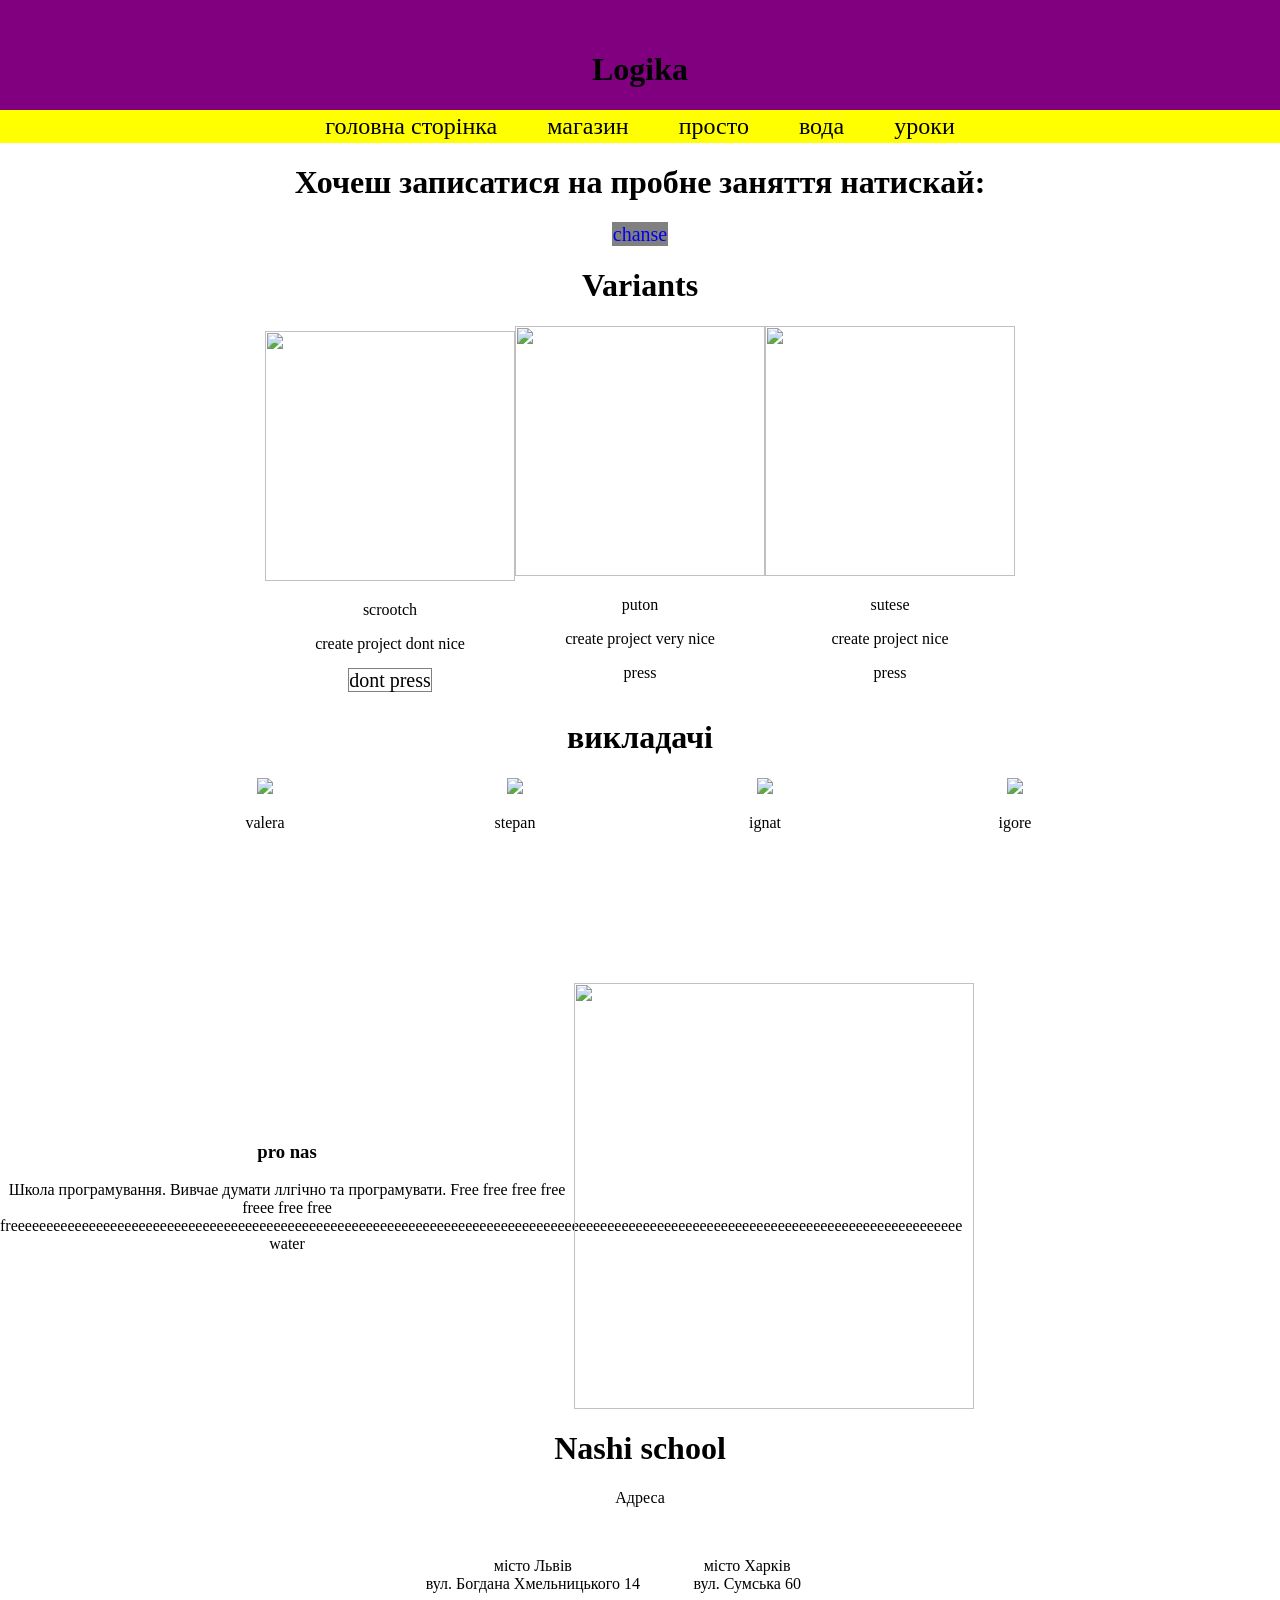
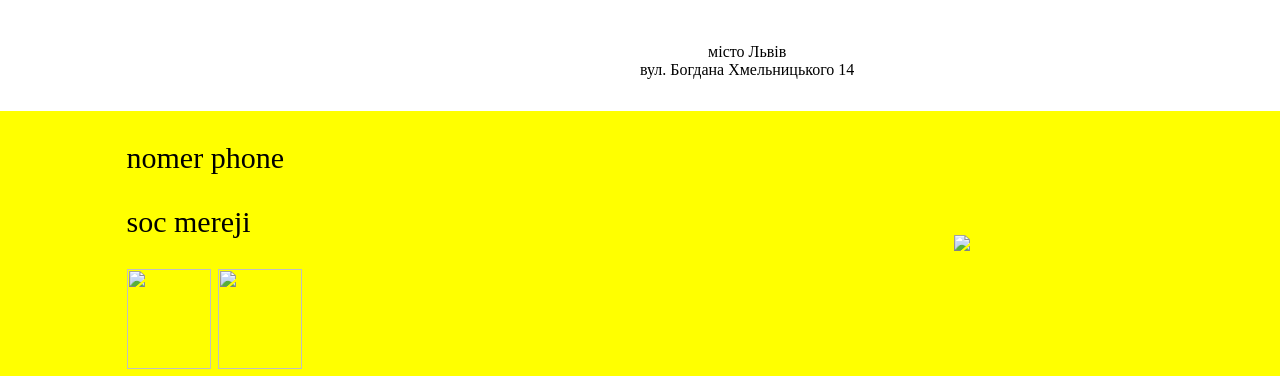
==== index.html @ 8589afbf "Add files via upload" ====
<!DOCTYPE html>
<html lang="en">
<head>
    <meta charset="UTF-8">
    <meta name="viewport" content="width=device-width, initial-scale=1.0">
    <title>Logika</title>
    <link rel="stylesheet" href="style.css">
</head>
<body>
   <header>
   
    <h1>Logika</h1>
   </header> 
    <nav>
        <a href="" class="nav-link">головна сторінка</a>
        <a href="" class="nav-link">магазин</a>
        <a href="" class="nav-link">просто</a>
        <a href="" class="nav-link">вода</a>
        <a href="" class="nav-link">уроки</a>
    </nav>
   <main>
    <h1>Хочеш записатися на пробне заняття натискай:</h1>
    <a class="chanse" href="second.html">chanse</a>
     <h1>Variants</h1>
    <section class="courses">
        <article class="course">
       <img src="https://learn.logikaschool.com/uploads/student/2888423/691886c5ac14d.png">
        <p>scrootch</p>
        <p>create project dont nice</p>
        <a hrefs="">dont press</a>
         </article>
         <article class="course">
     <img src="https://learn.logikaschool.com/uploads/student/2888423/6918880bec358.png">
     <p>puton</p>
        <p>create project very nice</p>
        <p>press</p>
         </article>

       <article class="course">
      <img src="https://learn.logikaschool.com/uploads/student/2888423/691887e7c23d1.png">
      <p>sutese</p>
        <p>create project nice</p>
        <p>press</p>
      </article>
    </section>

      <h1>викладачі</h1>
      <section class="teachers">
        
        <article class="vvv">
        <img src="https://learn.logikaschool.com/uploads/student/2888423/6921b54785c15.png">
        <p>valera</p>
      </article>
      <article class="vvv">
        <img src="https://learn.logikaschool.com/uploads/student/2888423/6921b54c2937c.png" height="160px">
        <p>stepan</p>
        </article>
        <article class="vvv">
        <img src="https://learn.logikaschool.com/uploads/student/2888423/6921b5505ec39.png" >
        <p>ignat</p>
        </article>
        <article class="vvv">
        <img src="https://learn.logikaschool.com/uploads/student/2888423/6921b5557739e.png" >
        <p>igore</p>
        </article>
      </section>
        <section class="about">
          <article class="text">
          <h1>pro nas</h1>
          <p>Школа програмування. Вивчае думати ллгічно та програмувати. Free free free free freee free free freeeeeeeeeeeeeeeeeeeeeeeeeeeeeeeeeeeeeeeeeeeeeeeeeeeeeeeeeeeeeeeeeeeeeeeeeeeeeeeeeeeeeeeeeeeeeeeeeeeeeeeeeeeeeeeeeeeeeeeeeeeeeeeeeeeeee water</p>
        </article>
        <img src="https://learn.logikaschool.com/uploads/student/2888423/6921ba5fef116.png"height="426px" width="400px">
        </section>
        <div class="location-text">
          <h1>Nashi school</h1>
        <p>Адреса</p>
        </div>        
        <section class="location">
          <div class="left">
              <article class="adress">
            <img src="https://learn.logikaschool.com/uploads/student/2888423/6921bd7b8d11b.png" alt="">
            <p>місто Львів<br>вул. Богдана Хмельницького 14</p>
          </article>
          </div>          
           <img src="https://learn.logikaschool.com/uploads/student/2888423/6921bd77b49cc.png" alt="">
           <div class="right">
              <article class="adress">
            <img src="https://learn.logikaschool.com/uploads/student/2888423/6921bd7b8d11b.png" alt="">
            <p>місто Харків<br>вул. Сумська 60</p>
          </article>
          <article class="adress">
            <img src="https://learn.logikaschool.com/uploads/student/2888423/6921bd7b8d11b.png" alt="">
            <p>місто Львів<br>вул. Богдана Хмельницького 14</p>
          </article>
           </div>
           
        </section>
       
        <p></p>
   </main>
   <footer>     
          <article class="text">
          
          <p>nomer phone</p>
            <div class="socials">
              <p>soc mereji</p>
              <img src="https://learn.logikaschool.com/uploads/student/2888423/6921c1cc845ba.png"height="100px"width="84px">
              <img src="https://learn.logikaschool.com/uploads/student/2888423/6921c1d168d62.png"height="100px"width="84px">
            </div>
        </article>
        <img src="https://learn.logikaschool.com/uploads/student/2888423/6921ba5fef116.png"height="px"200 width="200px">
        
   </footer>
</body>
</html>
---- style.css ----
body{
    background-color: white;
    margin: 0;
    padding: 0;
}
header{
    background-color: purple;
    margin: 0;
    padding: 30px 0;
    text-align: center;
    height: 50px;
}
.nav-link{
    text-decoration: none;
    color: black;
    font-size: 24px;
    margin: 3px 25px;
    
}
nav{
    display: flex;
    align-items: center;
    justify-content: center;
    background-color: yellow;
}
main{
    text-align: center;
}
.chanse{
    background-color: grey;
    border: 1px solid grey;
    text-decoration: none;
    font-size: 20px;
}

.courses{
    display: flex;
    justify-content: center;
    align-items: center;
}

.course a{
    border: 1px solid grey;
    font-size: 20px;
}
.course img{
    height: 250px;
    width: 250px;

}
.teachers{
    display: flex;
    align-items: center;
    justify-content: center;
}

.vvv{
    height: 205px;
    width: 250px;
    
}
.about{
    display: flex;
    align-items: center;
}
.text p{
    width: 574px;
}
.location{
    display: flex;
    justify-content: center;
}
footer{
background-color: blueviolet;
display: flex;
justify-content: center;
align-items: center;
font-size: 30px;
}
.cost{
    display: flex;
    justify-content: center;
    align-items: center;
    text-align: center;
}
.reviews{
    padding-left: 50px;

}
.review{
    display: flex;
    
    align-items: center;
}
.review p{
    margin-left: 20px;
}

.locat p::before{
      content: url(https://learn.logikaschool.com/uploads/student/2888423/692b020985f6d.png);
}
footer{
    background-color: yellow;
    display: flex;
    justify-content: space-around;

}
.number{
    /*display: flex;*/
}
.soc{
    /*display: flex;*/
}
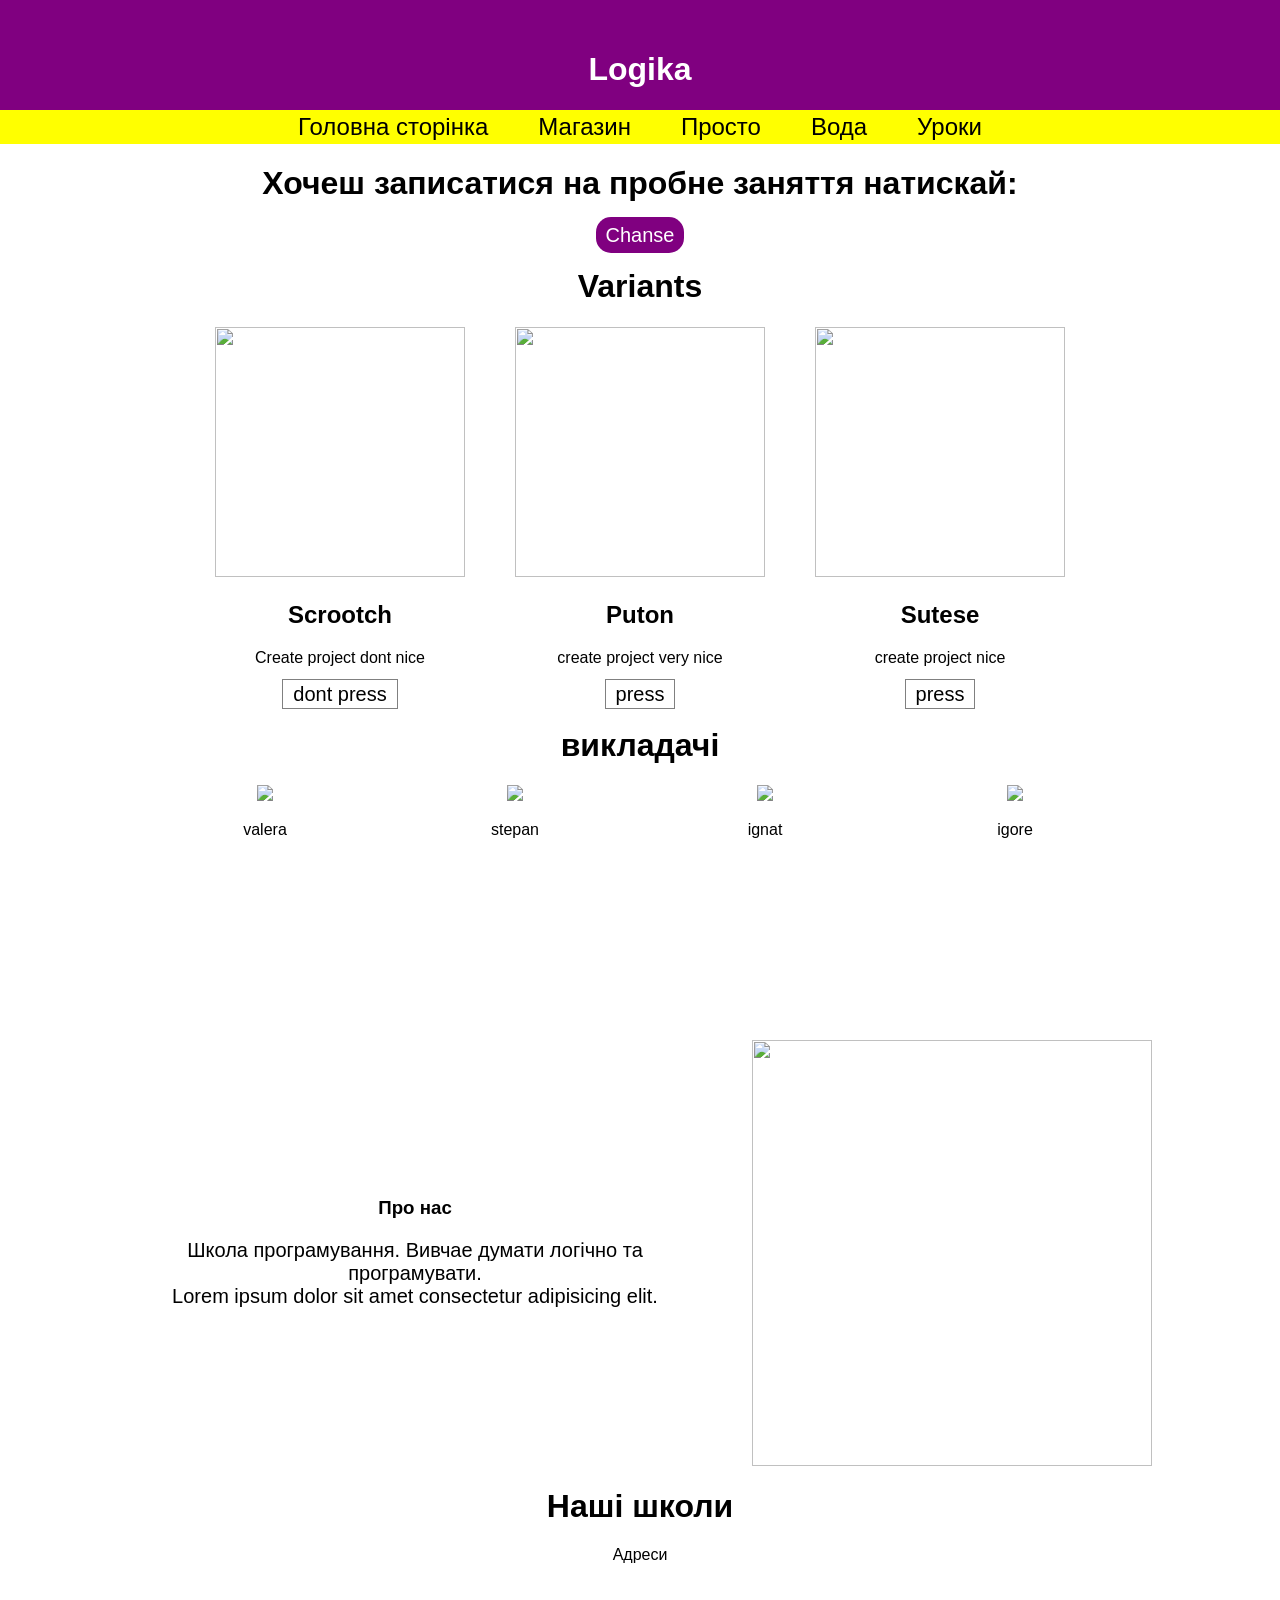
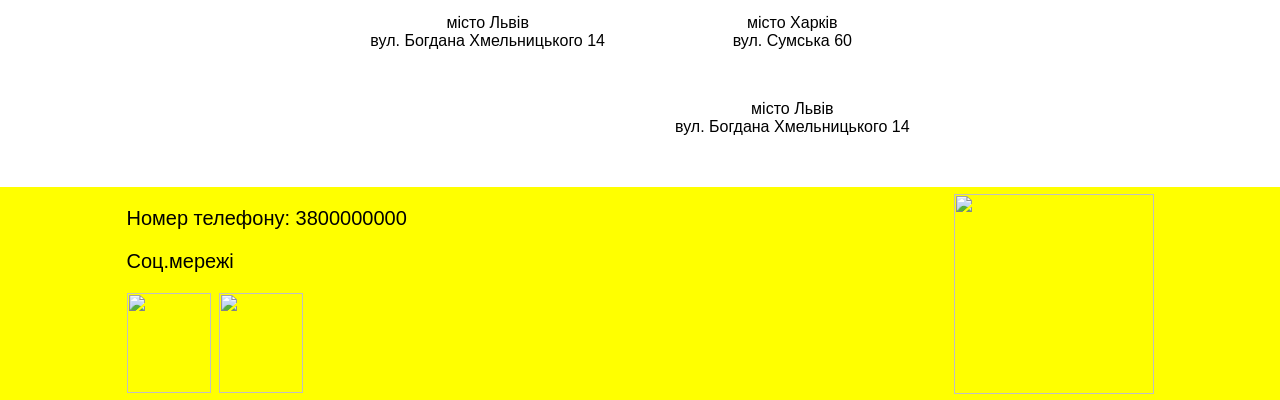
==== commit 39b6fed3: "Add files via upload" ====
--- a/index.html
+++ b/index.html
@@ -12,38 +12,36 @@
     <h1>Logika</h1>
    </header> 
     <nav>
-        <a href="" class="nav-link">головна сторінка</a>
-        <a href="" class="nav-link">магазин</a>
-        <a href="" class="nav-link">просто</a>
-        <a href="" class="nav-link">вода</a>
-        <a href="" class="nav-link">уроки</a>
+        <a href="index.html" class="nav-link">Головна сторінка</a>
+        <a href="" class="nav-link">Магазин</a>
+        <a href="" class="nav-link">Просто</a>
+        <a href="" class="nav-link">Вода</a>
+        <a href="" class="nav-link">Уроки</a>
     </nav>
    <main>
     <h1>Хочеш записатися на пробне заняття натискай:</h1>
-    <a class="chanse" href="second.html">chanse</a>
+    <a class="chanse" href="second.html">Chanse</a>
      <h1>Variants</h1>
     <section class="courses">
         <article class="course">
-       <img src="https://learn.logikaschool.com/uploads/student/2888423/691886c5ac14d.png">
-        <p>scrootch</p>
-        <p>create project dont nice</p>
-        <a hrefs="">dont press</a>
-         </article>
-         <article class="course">
-     <img src="https://learn.logikaschool.com/uploads/student/2888423/6918880bec358.png">
-     <p>puton</p>
-        <p>create project very nice</p>
-        <p>press</p>
-         </article>
-
-       <article class="course">
-      <img src="https://learn.logikaschool.com/uploads/student/2888423/691887e7c23d1.png">
-      <p>sutese</p>
-        <p>create project nice</p>
-        <p>press</p>
+          <img src="https://learn.logikaschool.com/uploads/student/2888423/691886c5ac14d.png">
+          <h2>Scrootch</h2>
+          <p>Create project dont nice</p>
+          <a>dont press</a>
+        </article>
+        <article class="course">
+          <img src="https://learn.logikaschool.com/uploads/student/2888423/6918880bec358.png">
+          <h2>Puton</h2>
+          <p>create project very nice</p>
+          <a>press</a>
+        </article>
+        <article class="course">
+          <img src="https://learn.logikaschool.com/uploads/student/2888423/691887e7c23d1.png">
+          <h2>Sutese</h2>
+          <p>create project nice</p>
+          <a>press</a>
       </article>
     </section>
-
       <h1>викладачі</h1>
       <section class="teachers">
         
@@ -65,50 +63,49 @@
         </article>
       </section>
         <section class="about">
-          <article class="text">
-          <h1>pro nas</h1>
-          <p>Школа програмування. Вивчае думати ллгічно та програмувати. Free free free free freee free free freeeeeeeeeeeeeeeeeeeeeeeeeeeeeeeeeeeeeeeeeeeeeeeeeeeeeeeeeeeeeeeeeeeeeeeeeeeeeeeeeeeeeeeeeeeeeeeeeeeeeeeeeeeeeeeeeeeeeeeeeeeeeeeeeeeeee water</p>
-        </article>
-        <img src="https://learn.logikaschool.com/uploads/student/2888423/6921ba5fef116.png"height="426px" width="400px">
+          <article class="">
+            <div class="text">
+              <h1>Про нас</h1>
+              <p>Школа програмування. Вивчае думати логічно та програмувати.<br> Lorem ipsum dolor sit amet consectetur adipisicing elit.</p>
+            </div>          
+            
+          </article>
+          <img src="https://learn.logikaschool.com/uploads/student/2888423/6921ba5fef116.png"height="426px" width="400px">
         </section>
         <div class="location-text">
-          <h1>Nashi school</h1>
-        <p>Адреса</p>
+          <h1>Наші школи</h1>
+          <p>Адреси</p>
         </div>        
         <section class="location">
           <div class="left">
-              <article class="adress">
-            <img src="https://learn.logikaschool.com/uploads/student/2888423/6921bd7b8d11b.png" alt="">
-            <p>місто Львів<br>вул. Богдана Хмельницького 14</p>
-          </article>
+            <article class="adress">
+              <img src="https://learn.logikaschool.com/uploads/student/2888423/6921bd7b8d11b.png" alt="">
+              <p>місто Львів<br>вул. Богдана Хмельницького 14</p>
+            </article>
           </div>          
            <img src="https://learn.logikaschool.com/uploads/student/2888423/6921bd77b49cc.png" alt="">
            <div class="right">
               <article class="adress">
-            <img src="https://learn.logikaschool.com/uploads/student/2888423/6921bd7b8d11b.png" alt="">
-            <p>місто Харків<br>вул. Сумська 60</p>
-          </article>
+                <img src="https://learn.logikaschool.com/uploads/student/2888423/6921bd7b8d11b.png" alt="">
+                <p>місто Харків<br>вул. Сумська 60</p>
+              </article>
           <article class="adress">
             <img src="https://learn.logikaschool.com/uploads/student/2888423/6921bd7b8d11b.png" alt="">
             <p>місто Львів<br>вул. Богдана Хмельницького 14</p>
           </article>
-           </div>
-           
+           </div>           
         </section>
-       
-        <p></p>
    </main>
    <footer>     
-          <article class="text">
-          
-          <p>nomer phone</p>
+          <article class="text">          
+          <p>Номер телефону: 3800000000</p>
             <div class="socials">
-              <p>soc mereji</p>
+              <p>Соц.мережі</p>
               <img src="https://learn.logikaschool.com/uploads/student/2888423/6921c1cc845ba.png"height="100px"width="84px">
               <img src="https://learn.logikaschool.com/uploads/student/2888423/6921c1d168d62.png"height="100px"width="84px">
             </div>
         </article>
-        <img src="https://learn.logikaschool.com/uploads/student/2888423/6921ba5fef116.png"height="px"200 width="200px">
+        <img src="https://learn.logikaschool.com/uploads/student/2888423/6921ba5fef116.png"height="200px" width="200px">
         
    </footer>
 </body>
--- a/style.css
+++ b/style.css
@@ -2,6 +2,7 @@
     background-color: white;
     margin: 0;
     padding: 0;
+    font-family:'Segoe UI', Tahoma, Geneva, Verdana, sans-serif
 }
 header{
     background-color: purple;
@@ -9,6 +10,7 @@
     padding: 30px 0;
     text-align: center;
     height: 50px;
+    color: white;
 }
 .nav-link{
     text-decoration: none;
@@ -27,21 +29,25 @@
     text-align: center;
 }
 .chanse{
-    background-color: grey;
-    border: 1px solid grey;
+    background-color: purple;
     text-decoration: none;
     font-size: 20px;
+    color: white;
+    padding: 7px 10px;
+    border-radius: 15px;
 }
 
 .courses{
     display: flex;
     justify-content: center;
     align-items: center;
+    gap: 50px;
 }
 
 .course a{
     border: 1px solid grey;
     font-size: 20px;
+    padding: 3px 10px;
 }
 .course img{
     height: 250px;
@@ -52,6 +58,7 @@
     display: flex;
     align-items: center;
     justify-content: center;
+    margin-bottom: 50px;
 }
 
 .vvv{
@@ -60,40 +67,63 @@
     
 }
 .about{
+    margin-top: 50px;
     display: flex;
     align-items: center;
+    justify-content: center;
+    gap: 50px;
 }
 .text p{
+    font-size: 20px;
     width: 574px;
 }
 .location{
     display: flex;
     justify-content: center;
+    gap: 35px;
 }
 footer{
-background-color: blueviolet;
-display: flex;
-justify-content: center;
-align-items: center;
-font-size: 30px;
+    background-color: blueviolet;
+    display: flex;
+    justify-content: center;
+    align-items: center;
+    font-size: 30px;
+    margin-top: 35px;
 }
 .cost{
     display: flex;
     justify-content: center;
     align-items: center;
     text-align: center;
+    gap: 25px;
 }
+
+.costs img{
+    height: 259px;
+    box-shadow: 0 1px 7px 3px blueviolet;
+}
+
+.costs p{
+    font-size: 20px;
+}
+
 .reviews{
-    padding-left: 50px;
-
+    padding-left: 35%;
 }
 .review{
-    display: flex;
-    
+    display: flex;    
     align-items: center;
+    margin-bottom: 20px;
 }
+
 .review p{
     margin-left: 20px;
+    font-size: 20px;
+}
+
+.review img{
+    height: 180px;
+    width: 180px;
 }
 
 .locat p::before{
